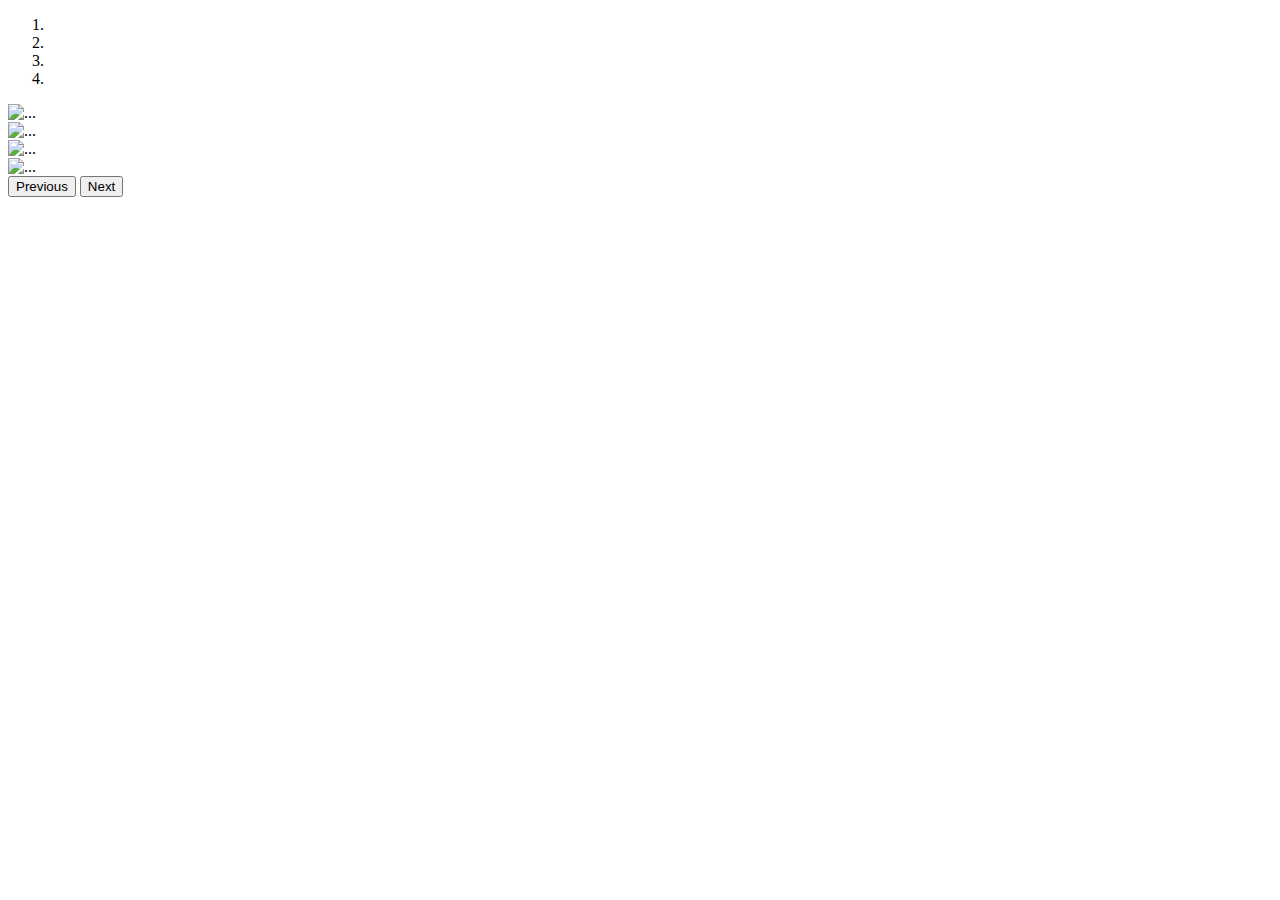
==== src/main/resources/templates/index.html @ e22c1a15 "primer commit" ====
<!DOCTYPE html>
<html lang="en" xmlns:th="http://www.thymeleaf.org">

    <head>
        <meta charset="UTF-8">
        <meta http-equiv="X-UA-Compatible" content="IE=edge">
        <meta name="viewport" content="width=device-width, initial-scale=1.0">
        <link rel="stylesheet" href="/css/principal.css">
        <link rel="stylesheet" href="https://cdn.jsdelivr.net/npm/bootstrap@4.6.1/dist/css/bootstrap.min.css"
              integrity="sha384-zCbKRCUGaJDkqS1kPbPd7TveP5iyJE0EjAuZQTgFLD2ylzuqKfdKlfG/eSrtxUkn" crossorigin="anonymous">
        <title>Pagina de inicio</title>
    </head>

    <body>
         <nav th:replace="/fragments/nav :: nav"></nav>
<header></header>
       <main>
        <div class="container tamano">
            <div class=" row">
                <div id="carouselExampleIndicators" class="carousel slide mt-4 " data-ride="carousel">
                    <ol class="carousel-indicators">
                        <li data-target="#carouselExampleIndicators" data-slide-to="0" class="active"></li>
                        <li data-target="#carouselExampleIndicators" data-slide-to="1"></li>
                        <li data-target="#carouselExampleIndicators" data-slide-to="2"></li>
                        <li data-target="#carouselExampleIndicators" data-slide-to="3"></li>
                    </ol>
                    <div class="carousel-inner tamano">
                        <div class="carousel-item active ">
                            <img th:src="@{/img/casa1.jpeg}" class="d-block w-100" alt="...">
                        </div>
                        <div class="carousel-item">
                            <img th:src="@{/img/CASA22.jpg}" class="d-block w-100 " alt="...">
                        </div>
                        <div class="carousel-item">
                            <img th:src="@{/img/casa3.jpeg}" class="d-block w-100" alt="...">
                        </div>
                        <div class="carousel-item">
                            <img th:src="@{/img/casa4.jpg}" class="d-block w-100" alt="...">
                        </div>
                    </div>
                    <button class="carousel-control-prev" type="button" data-target="#carouselExampleIndicators" data-slide="prev">
                        <span class="carousel-control-prev-icon" aria-hidden="true"></span>
                        <span class="sr-only">Previous</span>
                    </button>
                    <button class="carousel-control-next" type="button" data-target="#carouselExampleIndicators" data-slide="next">
                        <span class="carousel-control-next-icon" aria-hidden="true"></span>
                        <span class="sr-only">Next</span>
                    </button>
                </div>
            </div>
        </div>
       </main>

        <footer th:replace="/fragments/footer :: footer"></footer>

            
        <script src="https://cdn.jsdelivr.net/npm/jquery@3.5.1/dist/jquery.slim.min.js"
                integrity="sha384-DfXdz2htPH0lsSSs5nCTpuj/zy4C+OGpamoFVy38MVBnE+IbbVYUew+OrCXaRkfj"
        crossorigin="anonymous"></script>
        <script src="https://cdn.jsdelivr.net/npm/bootstrap@4.6.1/dist/js/bootstrap.bundle.min.js"
                integrity="sha384-fQybjgWLrvvRgtW6bFlB7jaZrFsaBXjsOMm/tB9LTS58ONXgqbR9W8oWht/amnpF"
        crossorigin="anonymous"></script> 

    </body>

</html>
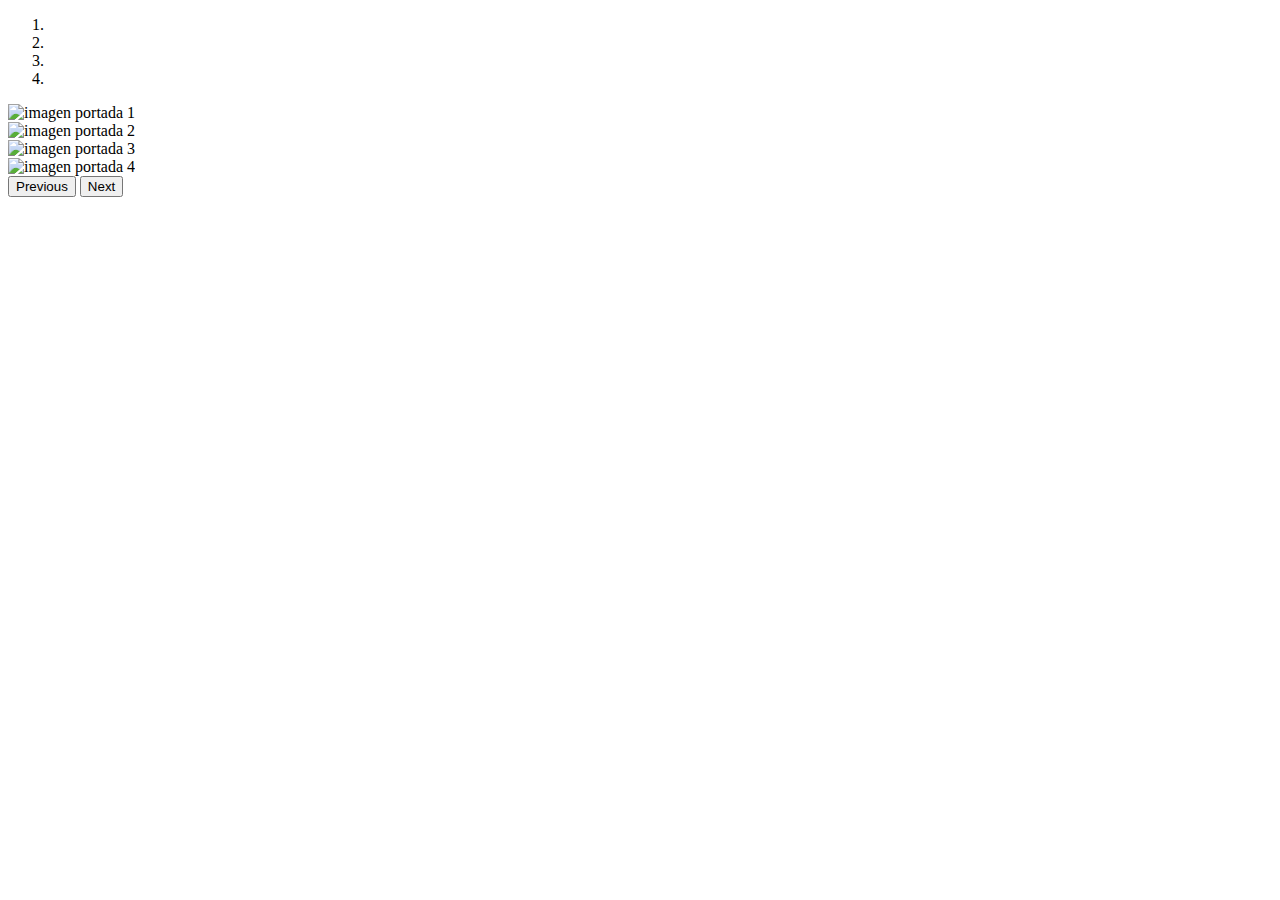
==== commit 4f2379bc: "segundo commit" ====
--- a/src/main/resources/templates/index.html
+++ b/src/main/resources/templates/index.html
@@ -8,7 +8,7 @@
         <link rel="stylesheet" href="/css/principal.css">
         <link rel="stylesheet" href="https://cdn.jsdelivr.net/npm/bootstrap@4.6.1/dist/css/bootstrap.min.css"
               integrity="sha384-zCbKRCUGaJDkqS1kPbPd7TveP5iyJE0EjAuZQTgFLD2ylzuqKfdKlfG/eSrtxUkn" crossorigin="anonymous">
-        <title>Pagina de inicio</title>
+        <title>Home</title>
     </head>
 
     <body>
@@ -26,16 +26,16 @@
                     </ol>
                     <div class="carousel-inner tamano">
                         <div class="carousel-item active ">
-                            <img th:src="@{/img/casa1.jpeg}" class="d-block w-100" alt="...">
+                            <img th:src="@{/img/casa1.jpeg}" class="d-block w-100" alt="imagen portada 1">
                         </div>
                         <div class="carousel-item">
-                            <img th:src="@{/img/CASA22.jpg}" class="d-block w-100 " alt="...">
+                            <img th:src="@{/img/CASA22.jpg}" class="d-block w-100 " alt="imagen portada 2">
                         </div>
                         <div class="carousel-item">
-                            <img th:src="@{/img/casa3.jpeg}" class="d-block w-100" alt="...">
+                            <img th:src="@{/img/casa3.jpeg}" class="d-block w-100" alt="imagen portada 3">
                         </div>
                         <div class="carousel-item">
-                            <img th:src="@{/img/casa4.jpg}" class="d-block w-100" alt="...">
+                            <img th:src="@{/img/casa4.jpg}" class="d-block w-100" alt="imagen portada 4">
                         </div>
                     </div>
                     <button class="carousel-control-prev" type="button" data-target="#carouselExampleIndicators" data-slide="prev">
@@ -50,17 +50,15 @@
             </div>
         </div>
        </main>
+         
+
 
         <footer th:replace="/fragments/footer :: footer"></footer>
 
             
-        <script src="https://cdn.jsdelivr.net/npm/jquery@3.5.1/dist/jquery.slim.min.js"
-                integrity="sha384-DfXdz2htPH0lsSSs5nCTpuj/zy4C+OGpamoFVy38MVBnE+IbbVYUew+OrCXaRkfj"
-        crossorigin="anonymous"></script>
-        <script src="https://cdn.jsdelivr.net/npm/bootstrap@4.6.1/dist/js/bootstrap.bundle.min.js"
-                integrity="sha384-fQybjgWLrvvRgtW6bFlB7jaZrFsaBXjsOMm/tB9LTS58ONXgqbR9W8oWht/amnpF"
-        crossorigin="anonymous"></script> 
-
+        <script src="https://cdn.jsdelivr.net/npm/jquery@3.5.1/dist/jquery.slim.min.js" integrity="sha384-DfXdz2htPH0lsSSs5nCTpuj/zy4C+OGpamoFVy38MVBnE+IbbVYUew+OrCXaRkfj" crossorigin="anonymous"></script>
+<script src="https://cdn.jsdelivr.net/npm/popper.js@1.16.1/dist/umd/popper.min.js" integrity="sha384-9/reFTGAW83EW2RDu2S0VKaIzap3H66lZH81PoYlFhbGU+6BZp6G7niu735Sk7lN" crossorigin="anonymous"></script>
+<script src="https://cdn.jsdelivr.net/npm/bootstrap@4.6.1/dist/js/bootstrap.min.js" integrity="sha384-VHvPCCyXqtD5DqJeNxl2dtTyhF78xXNXdkwX1CZeRusQfRKp+tA7hAShOK/B/fQ2" crossorigin="anonymous"></script>
     </body>
 
 </html>